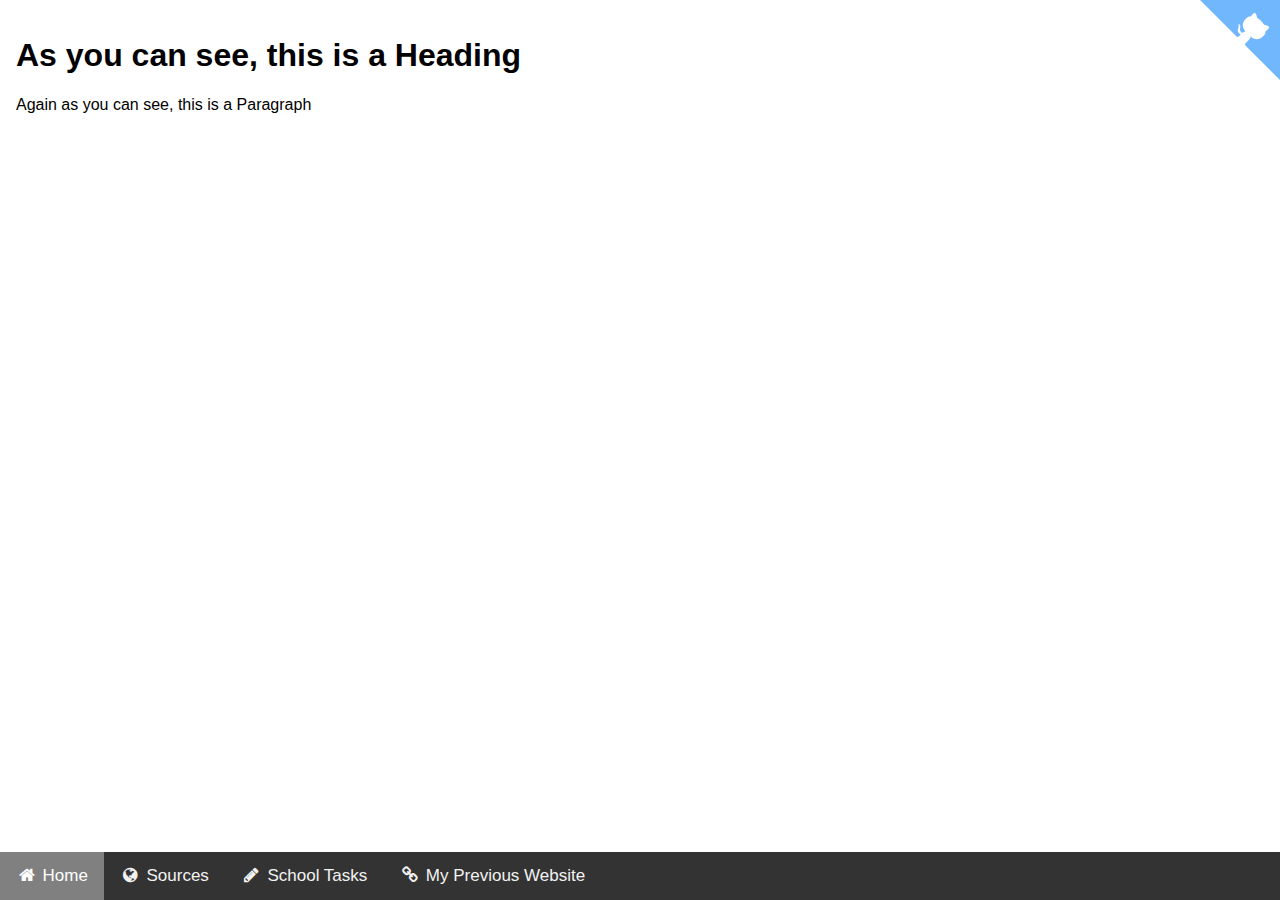
==== home.html @ 81258e41 "Add files via upload" ====
<!DOCTYPE html>
<html lang="en">
  <head>
    <title>CSS Focused Website</title>
    <link rel="stylesheet" href="/Users/vaibhavg/Desktop/ICT 2021/CSS/style.css">
    <link rel="icon" href="icon-otherbg.png">
  </head>
  <a href="https://github.com/yb-g-personal/css" class="github-corner" aria-label="View source on GitHub"><svg width="80" height="80" viewBox="0 0 250 250" style="fill:#70B7FD; color:#fff; position: absolute; top: 0; border: 0; right: 0;" aria-hidden="true"><path d="M0,0 L115,115 L130,115 L142,142 L250,250 L250,0 Z"></path><path d="M128.3,109.0 C113.8,99.7 119.0,89.6 119.0,89.6 C122.0,82.7 120.5,78.6 120.5,78.6 C119.2,72.0 123.4,76.3 123.4,76.3 C127.3,80.9 125.5,87.3 125.5,87.3 C122.9,97.6 130.6,101.9 134.4,103.2" fill="currentColor" style="transform-origin: 130px 106px;" class="octo-arm"></path><path d="M115.0,115.0 C114.9,115.1 118.7,116.5 119.8,115.4 L133.7,101.6 C136.9,99.2 139.9,98.4 142.2,98.6 C133.8,88.0 127.5,74.4 143.8,58.0 C148.5,53.4 154.0,51.2 159.7,51.0 C160.3,49.4 163.2,43.6 171.4,40.1 C171.4,40.1 176.1,42.5 178.8,56.2 C183.1,58.6 187.2,61.8 190.9,65.4 C194.5,69.0 197.7,73.2 200.1,77.6 C213.8,80.2 216.3,84.9 216.3,84.9 C212.7,93.1 206.9,96.0 205.4,96.6 C205.1,102.4 203.0,107.8 198.3,112.5 C181.9,128.9 168.3,122.5 157.7,114.1 C157.9,116.9 156.7,120.9 152.7,124.9 L141.0,136.5 C139.8,137.7 141.6,141.9 141.8,141.8 Z" fill="currentColor" class="octo-body"></path></svg></a><style>.github-corner:hover .octo-arm{animation:octocat-wave 560ms ease-in-out}@keyframes octocat-wave{0%,100%{transform:rotate(0)}20%,60%{transform:rotate(-25deg)}40%,80%{transform:rotate(10deg)}}@media (max-width:500px){.github-corner:hover .octo-arm{animation:none}.github-corner .octo-arm{animation:octocat-wave 560ms ease-in-out}}</style>
  <meta name="viewport" content="width=device-width, initial-scale=1">
    <link rel="stylesheet" href="https://cdnjs.cloudflare.com/ajax/libs/font-awesome/4.7.0/css/font-awesome.min.css">
  <style>
  body {
    margin: 0;
    font-family: Futura, Skia, sans-serif;
  }

  .navbar {
    overflow: hidden;
    background-color: #333;
    position: fixed;
    bottom: 0;
    width: 100%;
  }

  .navbar a {
    float: left;
    display: block;
    color: #f2f2f2;
    text-align: center;
    padding: 14px 16px;
    text-decoration: none;
    font-size: 17px;
  }

  .navbar a:hover {
    background: #ddd;
    color: black;
  }

  .navbar a.active {
    background-color: Gray;
    color: White;
  }

  .main {
    padding: 16px;
    margin-bottom: 30px;
  }
  </style>
  </head>
  <body>
    <div class="navbar">
      <a class="active" href="https://yb-g-personal.github.io/css"><i class="fa fa-fw fa-home"></i> Home</a>
      <a href="https://yb-g-personal.github.io/css/sources"><i class="fa fa-fw fa-globe"></i> Sources</a>
      <a href="https://yb-g-personal.github.io/css/school_tasks"><i class="fa fa-fw fa-pencil"></i> School Tasks</a>
      <a href="https://yb-g-personal.github.io/HTML/"><i class="fa fa-fw fa-link"></i> My Previous Website</a>
    </div>

  <div class="main">
  <body>
    <h1>As you can see, this is a Heading</h1>
    <p>Again as you can see, this is a Paragraph</p>
  </body>
</html>
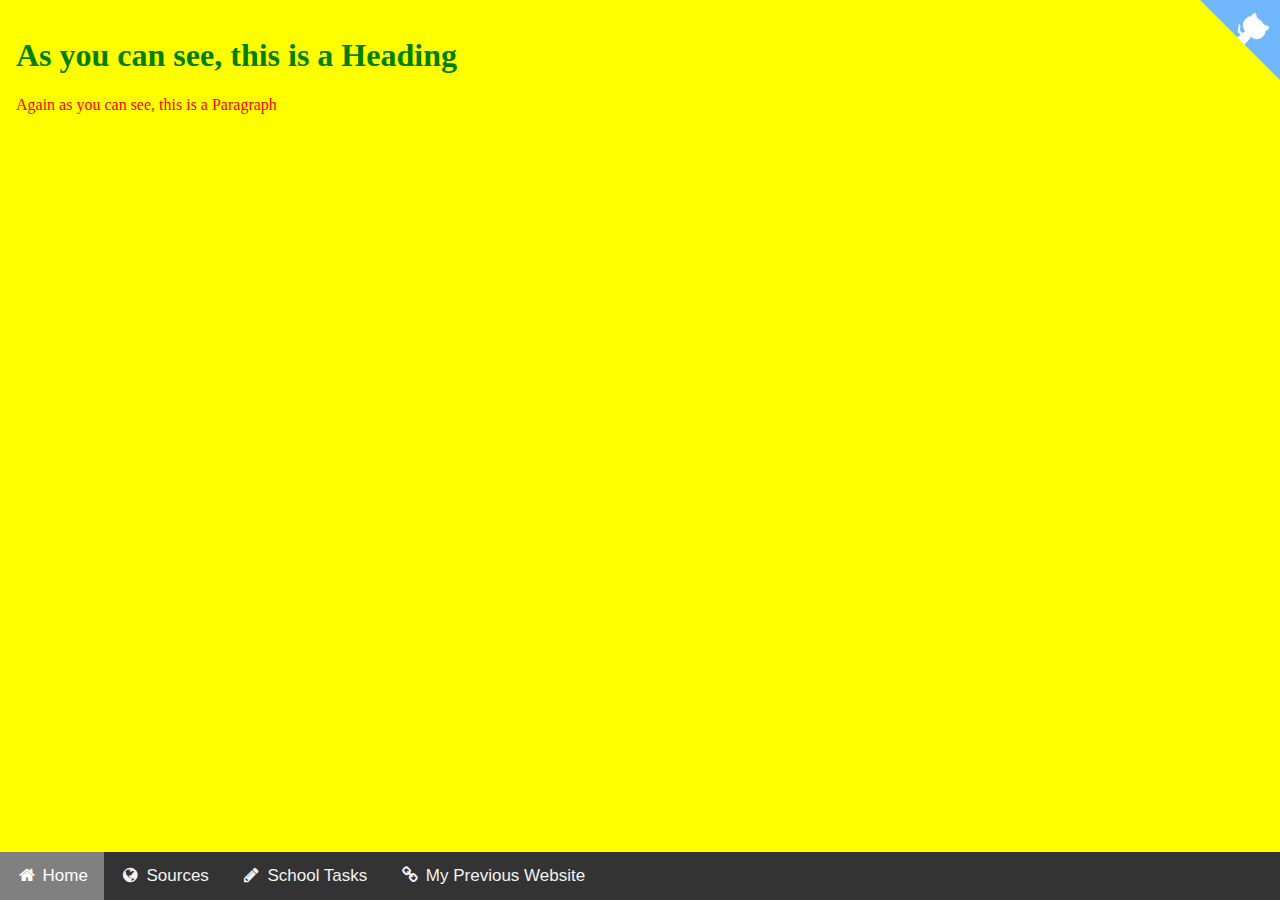
==== commit 5b5a9fb8: "Add files via upload" ====
--- a/home.html
+++ b/home.html
@@ -50,15 +50,15 @@
   </head>
   <body>
     <div class="navbar">
-      <a class="active" href="https://yb-g-personal.github.io/css"><i class="fa fa-fw fa-home"></i> Home</a>
+      <a class="active" href="https://yb-g-personal.github.io/css/home"><i class="fa fa-fw fa-home"></i> Home</a>
       <a href="https://yb-g-personal.github.io/css/sources"><i class="fa fa-fw fa-globe"></i> Sources</a>
       <a href="https://yb-g-personal.github.io/css/school_tasks"><i class="fa fa-fw fa-pencil"></i> School Tasks</a>
       <a href="https://yb-g-personal.github.io/HTML/"><i class="fa fa-fw fa-link"></i> My Previous Website</a>
     </div>
 
   <div class="main">
-  <body>
-    <h1>As you can see, this is a Heading</h1>
-    <p>Again as you can see, this is a Paragraph</p>
+  <body style="background-color: Yellow">
+    <h1 style="font-family: Futura; color: Green">As you can see, this is a Heading</h1>
+    <p style="font-family: cursive; color: Red">Again as you can see, this is a Paragraph</p>
   </body>
 </html>
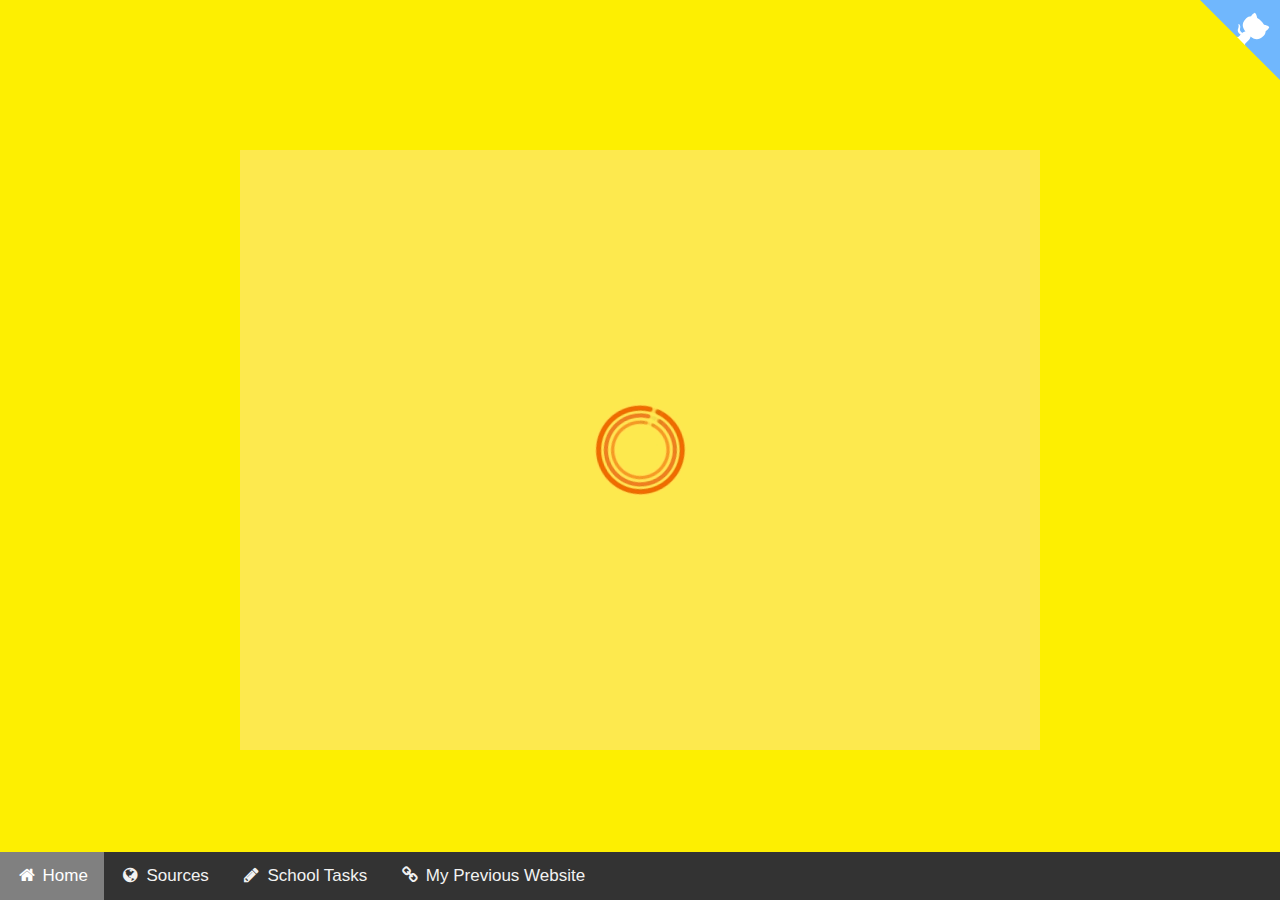
==== commit be839431: "Add files via upload" ====
--- a/home.html
+++ b/home.html
@@ -2,8 +2,54 @@
 <html lang="en">
   <head>
     <title>CSS Focused Website</title>
-    <link rel="stylesheet" href="/Users/vaibhavg/Desktop/ICT 2021/CSS/style.css">
     <link rel="icon" href="icon-otherbg.png">
+    <link href="style.css" rel="stylesheet">
+    <style>
+/* Center the loader */
+#loader {
+  background: url('spinner.gif') no-repeat center center;
+  position: absolute;
+  top: 0;
+  left: 0;
+  height: 100%;
+  width: 100%;
+  z-index: 9999999;
+}
+
+@-webkit-keyframes spin {
+  0% { -webkit-transform: rotate(0deg); }
+  100% { -webkit-transform: rotate(360deg); }
+}
+
+@keyframes spin {
+  0% { transform: rotate(0deg); }
+  100% { transform: rotate(360deg); }
+}
+
+/* Add animation to "page content" */
+.animate-bottom {
+  position: relative;
+  -webkit-animation-name: animatebottom;
+  -webkit-animation-duration: 1s;
+  animation-name: animatebottom;
+  animation-duration: 1s
+}
+
+@-webkit-keyframes animatebottom {
+  from { bottom:-100px; opacity:0 }
+  to { bottom:0px; opacity:1 }
+}
+
+@keyframes animatebottom {
+  from{ bottom:-100px; opacity:0 }
+  to{ bottom:0; opacity:1 }
+}
+
+#myDiv {
+  display: none;
+  text-align: auto;
+}
+</style>
   </head>
   <a href="https://github.com/yb-g-personal/css" class="github-corner" aria-label="View source on GitHub"><svg width="80" height="80" viewBox="0 0 250 250" style="fill:#70B7FD; color:#fff; position: absolute; top: 0; border: 0; right: 0;" aria-hidden="true"><path d="M0,0 L115,115 L130,115 L142,142 L250,250 L250,0 Z"></path><path d="M128.3,109.0 C113.8,99.7 119.0,89.6 119.0,89.6 C122.0,82.7 120.5,78.6 120.5,78.6 C119.2,72.0 123.4,76.3 123.4,76.3 C127.3,80.9 125.5,87.3 125.5,87.3 C122.9,97.6 130.6,101.9 134.4,103.2" fill="currentColor" style="transform-origin: 130px 106px;" class="octo-arm"></path><path d="M115.0,115.0 C114.9,115.1 118.7,116.5 119.8,115.4 L133.7,101.6 C136.9,99.2 139.9,98.4 142.2,98.6 C133.8,88.0 127.5,74.4 143.8,58.0 C148.5,53.4 154.0,51.2 159.7,51.0 C160.3,49.4 163.2,43.6 171.4,40.1 C171.4,40.1 176.1,42.5 178.8,56.2 C183.1,58.6 187.2,61.8 190.9,65.4 C194.5,69.0 197.7,73.2 200.1,77.6 C213.8,80.2 216.3,84.9 216.3,84.9 C212.7,93.1 206.9,96.0 205.4,96.6 C205.1,102.4 203.0,107.8 198.3,112.5 C181.9,128.9 168.3,122.5 157.7,114.1 C157.9,116.9 156.7,120.9 152.7,124.9 L141.0,136.5 C139.8,137.7 141.6,141.9 141.8,141.8 Z" fill="currentColor" class="octo-body"></path></svg></a><style>.github-corner:hover .octo-arm{animation:octocat-wave 560ms ease-in-out}@keyframes octocat-wave{0%,100%{transform:rotate(0)}20%,60%{transform:rotate(-25deg)}40%,80%{transform:rotate(10deg)}}@media (max-width:500px){.github-corner:hover .octo-arm{animation:none}.github-corner .octo-arm{animation:octocat-wave 560ms ease-in-out}}</style>
   <meta name="viewport" content="width=device-width, initial-scale=1">
@@ -49,6 +95,7 @@
   </style>
   </head>
   <body>
+
     <div class="navbar">
       <a class="active" href="https://yb-g-personal.github.io/css/home"><i class="fa fa-fw fa-home"></i> Home</a>
       <a href="https://yb-g-personal.github.io/css/sources"><i class="fa fa-fw fa-globe"></i> Sources</a>
@@ -57,8 +104,26 @@
     </div>
 
   <div class="main">
-  <body style="background-color: Yellow">
-    <h1 style="font-family: Futura; color: Green">As you can see, this is a Heading</h1>
-    <p style="font-family: cursive; color: Red">Again as you can see, this is a Paragraph</p>
+
+  <div id="loader"></div>
+
+  <div style="display:none;" id="myDiv" class="animate-bottom">
+
+  <body style="background-color: #fdef01"; onload="myFunction()" style="margin:0;">
+    <h1 style="font-family: Futura; color: Green; align: left">As you can see, this is a Heading</h1>
+    <p style="font-family: cursive; color: Red; align: left">Again as you can see, this is a Paragraph</p>
   </body>
+
+  <script>
+var myVar;
+
+function myFunction() {
+  myVar = setTimeout(showPage, 3000);
+}
+
+function showPage() {
+  document.getElementById("loader").style.display = "none";
+  document.getElementById("myDiv").style.display = "block";
+}
+</script>
 </html>
